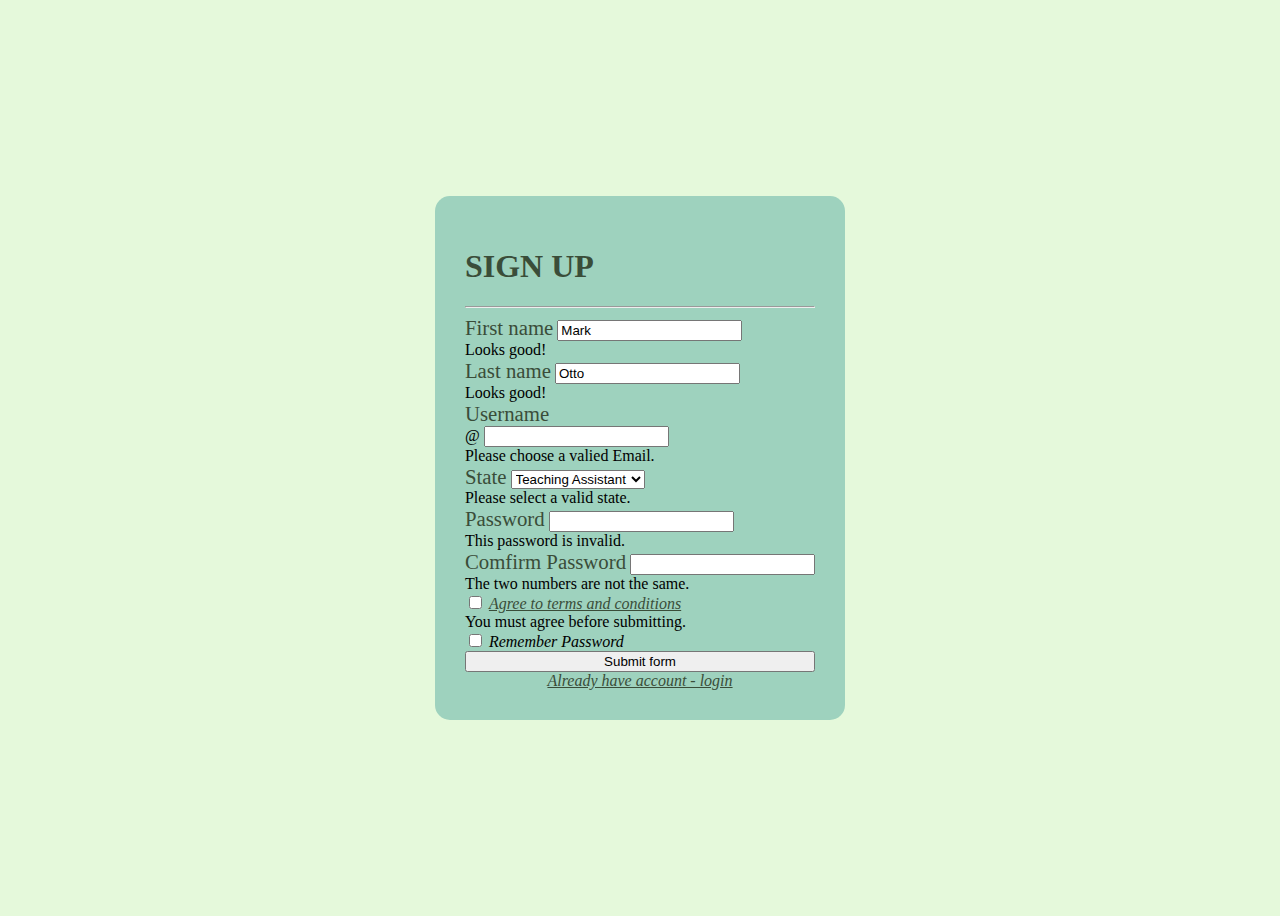
==== index.html @ 92668c98 "Add files via upload" ====
<!DOCTYPE html>
<html lang="en">
<head>
    <meta charset="UTF-8">
    <meta name="viewport" content="width=device-width, initial-scale=1.0">
    <title>Document</title>
    <link href="https://cdn.jsdelivr.net/npm/bootstrap@5.3.2/dist/css/bootstrap.min.css" rel="stylesheet" integrity="sha384-T3c6CoIi6uLrA9TneNEoa7RxnatzjcDSCmG1MXxSR1GAsXEV/Dwwykc2MPK8M2HN" crossorigin="anonymous">
    <link rel="stylesheet" href="./sign_up.css">
</head>
<body>
    
    <div class="container">
      <h1>SIGN UP</h1>
      <hr>
        <form class="row g-3 needs-validation" novalidate>
            <div class="col-md-6">
              <label for="validationCustom01" class="form-label">First name</label>
              <input type="text" class="form-control" id="validationCustom01" value="Mark" required>
              <div class="valid-feedback">
                Looks good!
              </div>
            </div>
            <div class="col-md-6">
              <label for="validationCustom02" class="form-label">Last name</label>
              <input type="text" class="form-control" id="validationCustom02" value="Otto" required>
              <div class="valid-feedback">
                Looks good!
              </div>
            </div>
            <div class="col-md-6">
              <label for="validationCustomUsername" class="form-label">Username</label>
              <div class="input-group has-validation">
                <span class="input-group-text" id="inputGroupPrepend">@</span>
                <input type="email" class="form-control" id="validationCustomUsername" aria-describedby="inputGroupPrepend" required>
                <div class="invalid-feedback">
                  Please choose a valied Email.
                </div>
              </div>
            </div>

            <div class="col-md-6">
              <label for="validationCustom04" class="form-label">State</label>
              <select class="form-select" id="validationCustom04" required>
                <option selected  value="Doctor">Doctor</option>
                <option selected  value="Teaching Assistant">Teaching Assistant</option>
              </select>
              <div class="invalid-feedback">
                Please select a valid state.
              </div>
            </div>

            <div class="col-md-6">
              <label for="validationCustom03" class="form-label">Password</label>
              <input type="password" class="form-control" id="validationCustom03" required>
              <div class="invalid-feedback">
                This password is invalid.
              </div>
            </div>

            <div class="col-md-6">
              <label for="validationCustom05" class="form-label">Comfirm Password</label>
              <input type="password" class="form-control" id="validationCustom05" required>
              <div class="invalid-feedback">
                The two numbers are not the same.
              </div>
            </div>

            
            
            <div class="col-6">
              <div class="form-check">
                <input class="form-check-input" type="checkbox" value="" id="invalidCheck" required>
                <label class="form-check-label" for="invalidCheck">
                  <a href="###" target="_blank">Agree to terms and conditions</a>
                </label>
                <div class="invalid-feedback">
                  You must agree before submitting.
                </div>
              </div>
            </div>

            <div class="Remember col-6">
              <input class="form-check-input" type="checkbox" value="" id="invalidCheck2">
                <label class="form-check-label" for="invalidCheck2">
                  Remember Password
                </label>
            </div>


            <div class="col-12">
              <button class="btn btn-success" type="submit">Submit form</button>
            </div>


            <div class="login col-12">
              <a href="./log_in.html" target="_blank">Already have account - login</a>
            </div>
          </form>

    </div>


    <script src="https://cdn.jsdelivr.net/npm/bootstrap@5.3.2/dist/js/bootstrap.bundle.min.js" integrity="sha384-C6RzsynM9kWDrMNeT87bh95OGNyZPhcTNXj1NW7RuBCsyN/o0jlpcV8Qyq46cDfL" crossorigin="anonymous"></script>
</body>
</html>
---- sign_up.css ----
body {
    display: flex;
    height: 100vh;
    justify-content: center;
    align-items: center;
    background-color: #E5F9DB;
}

.container {
    background-color: #9ED2BE;
    max-width: 900px;
    padding: 30px;
    border-radius: 15px;
    -webkit-border-radius: 15px;
    -moz-border-radius: 15px;
    -ms-border-radius: 15px;
    -o-border-radius: 15px;
}

.form-label{
    color: #3A4D39;
    font-size: 1.3rem;
}

button{
    width: 100%;
}

.login{
    width: 100%;
    text-align: center;    
}

a{
    color: #3A4D39;
    font-style: italic;
}
.Remember{
    font-style: italic;
}
h1{
    color: #3A4D39;
}
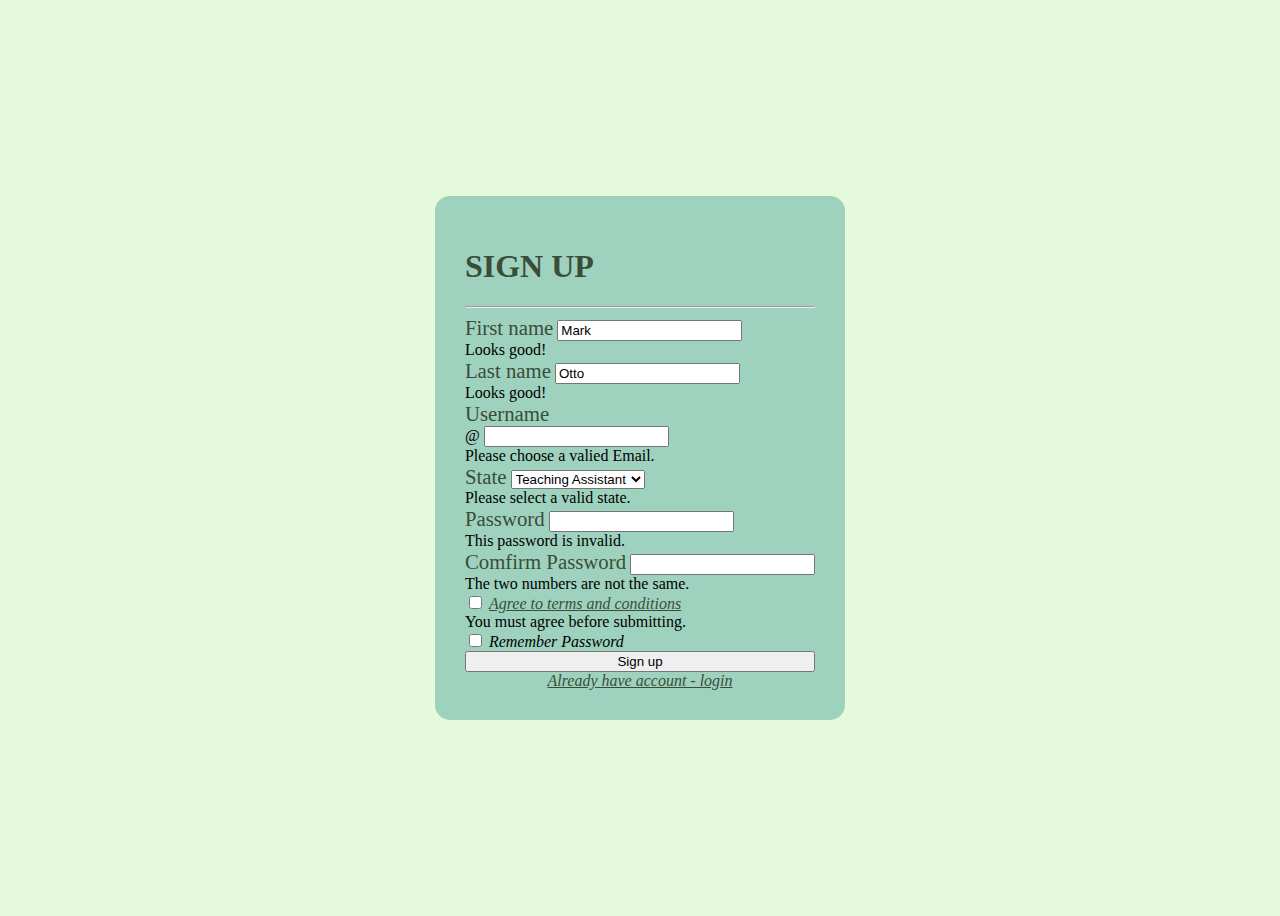
==== commit 9d8c32d6: "Update index.html" ====
--- a/index.html
+++ b/index.html
@@ -88,7 +88,7 @@
 
 
             <div class="col-12">
-              <button class="btn btn-success" type="submit">Submit form</button>
+              <button class="btn btn-success" type="submit">Sign up</button>
             </div>
 
 
@@ -102,4 +102,4 @@
 
     <script src="https://cdn.jsdelivr.net/npm/bootstrap@5.3.2/dist/js/bootstrap.bundle.min.js" integrity="sha384-C6RzsynM9kWDrMNeT87bh95OGNyZPhcTNXj1NW7RuBCsyN/o0jlpcV8Qyq46cDfL" crossorigin="anonymous"></script>
 </body>
-</html>+</html>
--- a/sign_up.css
+++ b/sign_up.css
@@ -15,6 +15,8 @@
     -moz-border-radius: 15px;
     -ms-border-radius: 15px;
     -o-border-radius: 15px;
+    margin-left: 20px;
+    margin-right: 20px;
 }
 
 .form-label{
@@ -40,4 +42,4 @@
 }
 h1{
     color: #3A4D39;
-}+}
